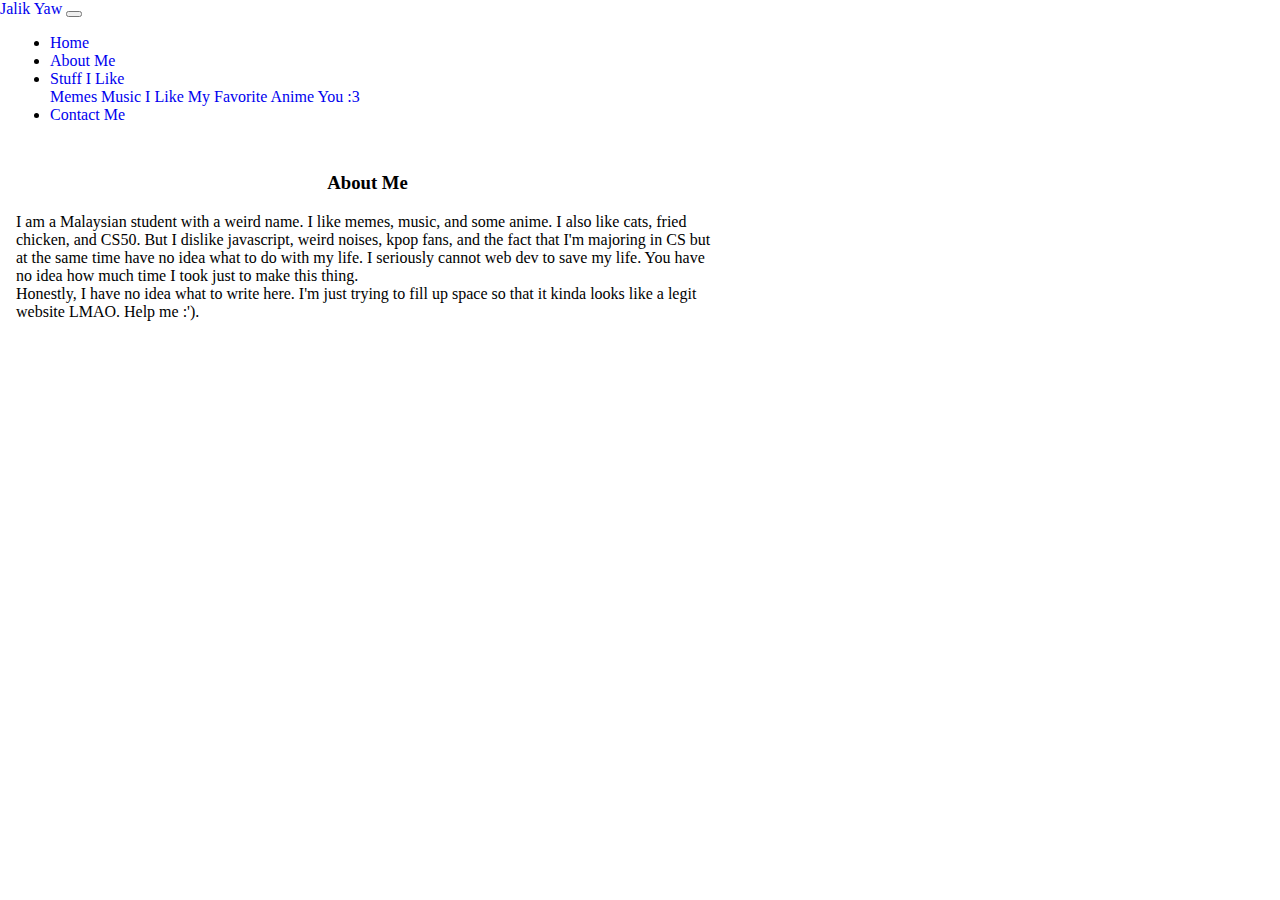
==== about.html @ 420efd47 "Add files via upload" ====
<!DOCTYPE html>

<html lang="en">
    <head>
        <link rel="stylesheet" href="https://cdn.jsdelivr.net/npm/bootstrap@4.5.3/dist/css/bootstrap.min.css" integrity="sha384-TX8t27EcRE3e/ihU7zmQxVncDAy5uIKz4rEkgIXeMed4M0jlfIDPvg6uqKI2xXr2" crossorigin="anonymous">
        <script src="https://code.jquery.com/jquery-3.5.1.slim.min.js" integrity="sha384-DfXdz2htPH0lsSSs5nCTpuj/zy4C+OGpamoFVy38MVBnE+IbbVYUew+OrCXaRkfj" crossorigin="anonymous"></script>
        <script src="https://cdn.jsdelivr.net/npm/bootstrap@4.5.3/dist/js/bootstrap.bundle.min.js" integrity="sha384-ho+j7jyWK8fNQe+A12Hb8AhRq26LrZ/JpcUGGOn+Y7RsweNrtN/tE3MoK7ZeZDyx" crossorigin="anonymous"></script>
        <link href="styles.css" rel="stylesheet">
        <meta name="viewport" content="width=device-width, initial-scale=1.0">
        <title>Jalik Yaw - About</title>
    </head>
    <body>
        <header>
            <!-- navbar references: https://getbootstrap.com/docs/4.5/components/navbar/
            https://www.codeply.com/go/jk6KogFo8H/bootstrap-dead-center-navbar-on-desktop-only-->
            <nav class="navbar navbar-light navbar-expand-lg bg-light sticky-top">
                <a href="index.html" class="navbar-brand w-25">Jalik Yaw</a>
                <button class="navbar-toggler" type="button" data-toggle="collapse" data-target="#mainNav">
                    <span class="navbar-toggler-icon"></span>
                </button>
                <div class="navbar-collapse collapse w-100" id="mainNav">
                    <ul class="navbar-nav w-100 justify-content-center text-nowrap" id="navElements">
                        <li class="nav-item">
                            <a href="index.html" class="nav-link">Home</a>
                        </li>
                        <li class="nav-item active">
                            <a href="#" class="nav-link">About Me</a>
                        </li>
                        <li class="nav-item dropdown">
                            <a class="nav-link dropdown-toggle" href="#" id="navbardrop" data-toggle="dropdown">Stuff I Like</a>
                            <div class="dropdown-menu">
                                <a class="dropdown-item" href="memes.html">Memes</a>
                                <a class="dropdown-item" href="music.html">Music I Like</a>
                                <a class="dropdown-item" href="anime.html">My Favorite Anime</a>
                                <a class="dropdown-item" href="https://youtu.be/dQw4w9WgXcQ" target="_blank">You :3</a>
                            </div>
                        </li>
                        <li class="nav-item">
                            <a href="contact.html" class="nav-link">Contact Me</a>
                        </li>
                    </ul>
                </div>
                <div class="w-25 d-none d-lg-block"><!--empty spacer--></div>
            </nav>
        </header>

        <main>
            <div class="container">
                <h3>About Me</h3>
                <div id="about">
                    <p>
                        I am a Malaysian student with a weird name.
                        I like memes, music, and some anime.
                        I also like cats, fried chicken, and CS50.
                        But I dislike javascript, weird noises, kpop fans, and the fact that I'm majoring in CS but at the same time have no idea what to do with my life.
                        I seriously cannot web dev to save my life. You have no idea how much time
                        I took just to make this thing.
                    </p>
                    <p>
                        Honestly, I have no idea what to write here.
                        I'm just trying to fill up space so that it kinda looks like a legit website LMAO.
                        Help me :').
                    </p>
                </div>

            </div>
        </main>

    </body>
</html>
---- styles.css ----
html, body {
    height: 100%;
    margin: 0;
}

body{
	background-image: url('background.jpg');
	background-repeat: no-repeat;
    background-attachment: fixed;
    background-size: cover;
}

li{
	margin-left: 10px;
	margin-right: 10px;
}

main {
	text-align: center;
}

a {
	text-decoration: none;
}

p {
	margin: 0;
}

.container {
	/*border: 2px solid red;*/
	width: 95%;
	max-width: 735px;
	margin-top: 3em;
}

.columns {
	/*border: 2px solid magenta;*/
	align-items: center;
	justify-content: center;
}

.buttons {
	margin-top: 1em;
}

#cat {
	border-radius: 50%;
	width: 40%;
	margin: 1em;
}

#about {
	margin: 1em;
	text-align: left;
}

#memez {
	width: 95%;
}

#video{
	width: 100%;
	margin: 1em;
}
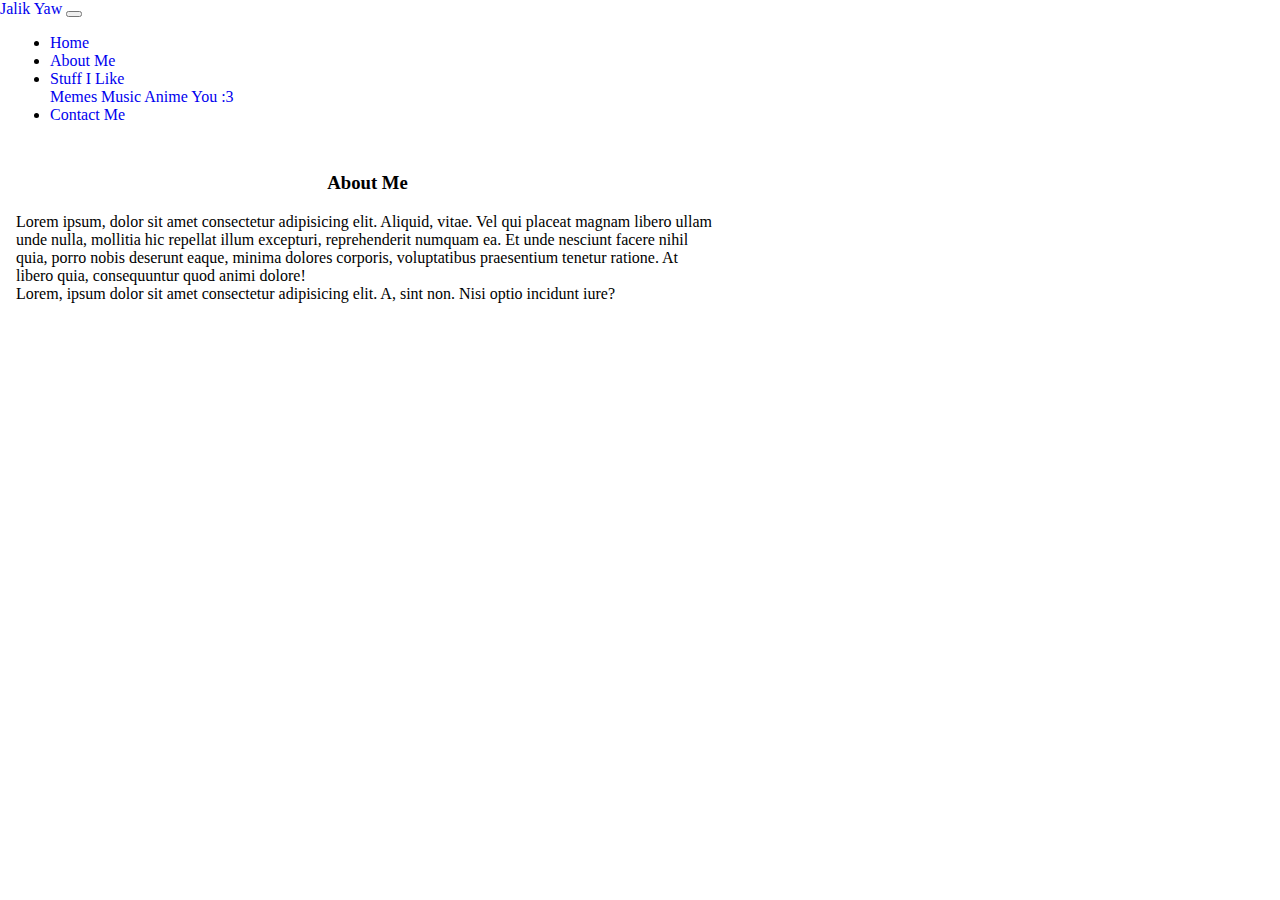
==== commit 063a0915: "Random update" ====
--- a/about.html
+++ b/about.html
@@ -30,8 +30,8 @@
                             <a class="nav-link dropdown-toggle" href="#" id="navbardrop" data-toggle="dropdown">Stuff I Like</a>
                             <div class="dropdown-menu">
                                 <a class="dropdown-item" href="memes.html">Memes</a>
-                                <a class="dropdown-item" href="music.html">Music I Like</a>
-                                <a class="dropdown-item" href="anime.html">My Favorite Anime</a>
+                                <a class="dropdown-item" href="music.html">Music</a>
+                                <a class="dropdown-item" href="anime.html">Anime</a>
                                 <a class="dropdown-item" href="https://youtu.be/dQw4w9WgXcQ" target="_blank">You :3</a>
                             </div>
                         </li>
@@ -49,17 +49,16 @@
                 <h3>About Me</h3>
                 <div id="about">
                     <p>
-                        I am a Malaysian student with a weird name.
-                        I like memes, music, and some anime.
-                        I also like cats, fried chicken, and CS50.
-                        But I dislike javascript, weird noises, kpop fans, and the fact that I'm majoring in CS but at the same time have no idea what to do with my life.
-                        I seriously cannot web dev to save my life. You have no idea how much time
-                        I took just to make this thing.
+                        Lorem ipsum, dolor sit amet consectetur adipisicing elit. 
+                        Aliquid, vitae. Vel qui placeat magnam libero ullam unde nulla, 
+                        mollitia hic repellat illum excepturi, reprehenderit numquam ea. 
+                        Et unde nesciunt facere nihil quia, porro nobis deserunt eaque, 
+                        minima dolores corporis, voluptatibus praesentium tenetur ratione. 
+                        At libero quia, consequuntur quod animi dolore!
                     </p>
                     <p>
-                        Honestly, I have no idea what to write here.
-                        I'm just trying to fill up space so that it kinda looks like a legit website LMAO.
-                        Help me :').
+                        Lorem, ipsum dolor sit amet consectetur adipisicing elit. 
+                        A, sint non. Nisi optio incidunt iure?
                     </p>
                 </div>
 
